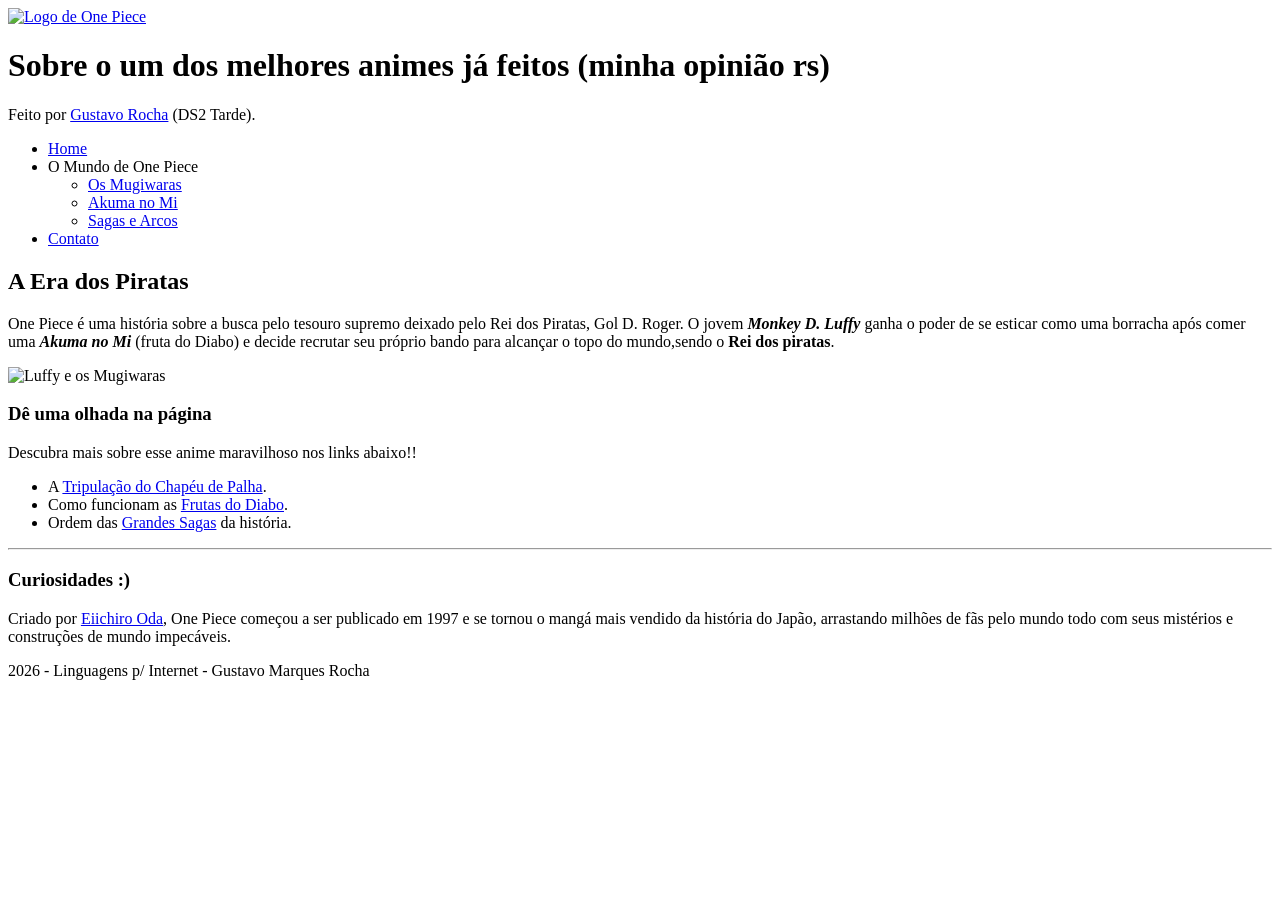
==== index.html @ 01e0e73b "Add files via upload" ====
<!DOCTYPE html>
<html lang="pt-br">
<head>
    <meta charset="UTF-8">
    <meta name="viewport" content="width=device-width, initial-scale=1.0">
    <title>Home</title>

    <link rel="stylesheet" href="folha_de_estilo.css">
</head>
<body>
    <header>
        <div class="logo-area">
            <a href="index.html">
            <img src="imagens/One_Piece_Logo.png" height="75" alt="Logo de One Piece">
            </a>
            <h1>Sobre o um dos melhores animes já feitos (minha opinião rs)</h1>
            <p>Feito por <a href="https://www.instagram.com/gusta.xntj__/">Gustavo Rocha</a> (DS2 Tarde).</p>
        </div>
            <ul class="menu-principal">
                <li><a href="index.html" class="active">Home</a></li>
                <li>
                    <span class="sublista-titulo">O Mundo de One Piece</span>
                    <ul class="sublista">
                        <li><a href="paginas/mugiwaras.html">Os Mugiwaras</a></li>
                        <li><a href="paginas/akuma.html">Akuma no Mi</a></li>
                        <li><a href="paginas/sagas.html">Sagas e Arcos</a></li>
                    </ul>
                </li>
                <li><a href="paginas/ct.html">Contato</a></li>
            </ul>
    </header>
    <main>
        <section id="introducao">
            <h2>A Era dos Piratas</h2>
            <p>One Piece é uma história sobre a busca pelo tesouro supremo deixado pelo Rei dos Piratas, Gol D. Roger. O jovem <strong><i>Monkey D. Luffy</i></strong> ganha o poder de se esticar como uma borracha após comer uma <strong><i>Akuma no Mi</i></strong> (fruta do Diabo) e decide recrutar seu próprio bando para alcançar o topo do mundo,sendo o <strong>Rei dos piratas</strong>.</p>
            <div class="banner-container">
                <img src="imagens/one-piece_capa.jpg" alt="Luffy e os Mugiwaras" height="190" class="banner">
            </div>
        </section>
            <h3>Dê uma olhada na página</h3>
            <p>Descubra mais sobre esse anime maravilhoso nos links abaixo!!</p>
            <ul>
                <li>A <a href="paginas/mugiwaras.html">Tripulação do Chapéu de Palha</a>.</li>
                <li>Como funcionam as <a href="paginas/akuma.html">Frutas do Diabo</a>.</li>
                <li>Ordem das <a href="paginas/sagas.html">Grandes Sagas</a> da história.</li>
            </ul>
        <hr>

        <section id="curiosidades">
            <h3>Curiosidades :)</h3>
            <p>Criado por <a target="_blank" href="https://www.google.com/search?q=eiichiro+oda+one+piece&sca_esv=cd56e7bb8d58966a&rlz=1C1DVJR_pt-BRBR833BR833&sxsrf=ANbL-n7jh3jAmT3E_zbvhUjyfwZvpwYtJg%3A1779083002731&ei=-qYKavmwLMbR1sQP5NG92Qw&biw=1366&bih=607&oq=eiioda+one+piece&gs_lp=[base64]&sclient=gws-wiz-serp">Eiichiro Oda</a>, One Piece começou a ser publicado em 1997 e se tornou o mangá mais vendido da história do Japão, arrastando milhões de fãs pelo mundo todo com seus mistérios e construções de mundo impecáveis.</p>
        </section>
    </main>

    <footer>
        <p> 2026 - Linguagens p/ Internet - Gustavo Marques Rocha</p>
    </footer>

</body>
</html>
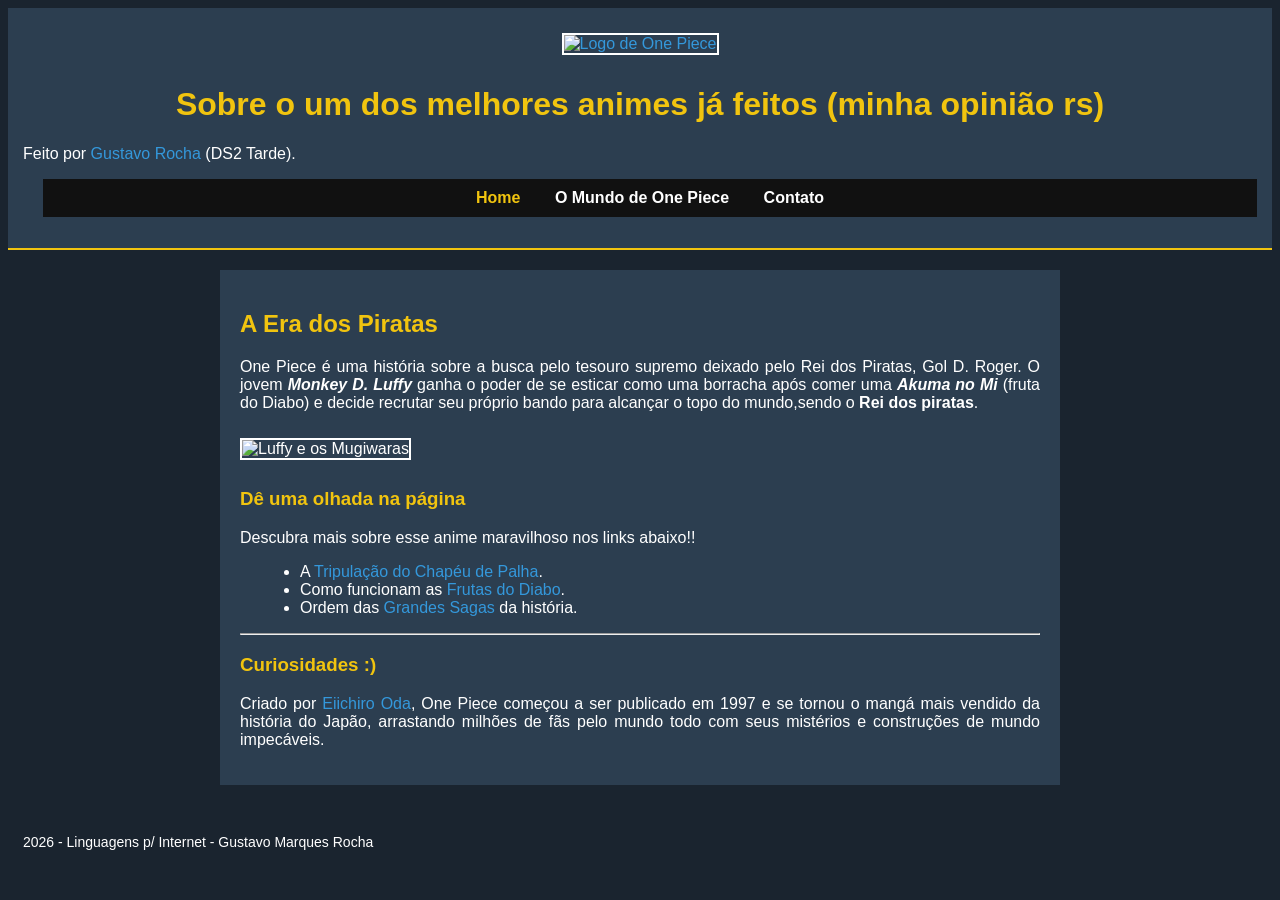
==== commit 89328506: "Update index.html" ====
--- a/index.html
+++ b/index.html
@@ -11,7 +11,7 @@
     <header>
         <div class="logo-area">
             <a href="index.html">
-            <img src="imagens/One_Piece_Logo.png" height="75" alt="Logo de One Piece">
+            <img src="./imagens/One_Piece_Logo.png" height="75" alt="Logo de One Piece">
             </a>
             <h1>Sobre o um dos melhores animes já feitos (minha opinião rs)</h1>
             <p>Feito por <a href="https://www.instagram.com/gusta.xntj__/">Gustavo Rocha</a> (DS2 Tarde).</p>
@@ -57,4 +57,4 @@
     </footer>
 
 </body>
-</html>+</html>
--- a/folha_de_estilo.css
+++ b/folha_de_estilo.css
@@ -0,0 +1,103 @@
+
+   body {
+    background-color: #1a242f;
+    color: #ffffff; 
+    font-family: sans-serif;
+}
+
+main {
+    width: 800px;
+    margin: 20px auto;
+    padding: 20px;
+    background-color: #2c3e50;
+}
+
+h1, h2, h3 {
+    color: #f1c40f;
+}
+
+p {
+    text-align: justify; 
+}
+
+a {
+    color: #3498db;
+    text-decoration: none;
+}
+
+a:hover {
+    color: #f1c40f;
+    text-decoration: underline;
+}
+
+header {
+    text-align: center;
+    background-color: #2c3e50;
+    padding: 15px;
+    border-bottom: 2px solid #f1c40f; 
+}
+
+.menu-principal {
+    list-style: none;
+    background-color: #111111;
+    padding: 10px;
+}
+
+.menu-principal > li {
+    display: inline-block;
+    position: relative;
+    padding: 0 15px;
+}
+
+.menu-principal a, .sublista-titulo {
+    color: #ffffff;
+    font-weight: bold;
+}
+
+.menu-principal a.active {
+    color: #f1c40f;
+}
+
+.sublista {
+    display: none; 
+    position: absolute;
+    background-color: #222222;
+    list-style: none;
+    width: 150px;
+    padding: 5px;
+    text-align: left;
+}
+
+.sublista li {
+    padding: 5px 0;
+}
+
+.menu-principal > li:hover .sublista {
+    display: block; 
+}
+
+img {
+    border: 2px solid #ffffff;
+    margin: 10px 0;
+}
+
+ul, ol, dl {
+    margin-left: 20px;
+}
+
+dt {
+    font-weight: bold;
+    color: #f1c40f;
+    margin-top: 10px;
+}
+
+dd {
+    margin-left: 15px;
+    margin-bottom: 15px;
+}
+
+footer {
+    text-align: center;
+    padding: 15px;
+    font-size: 14px;
+}
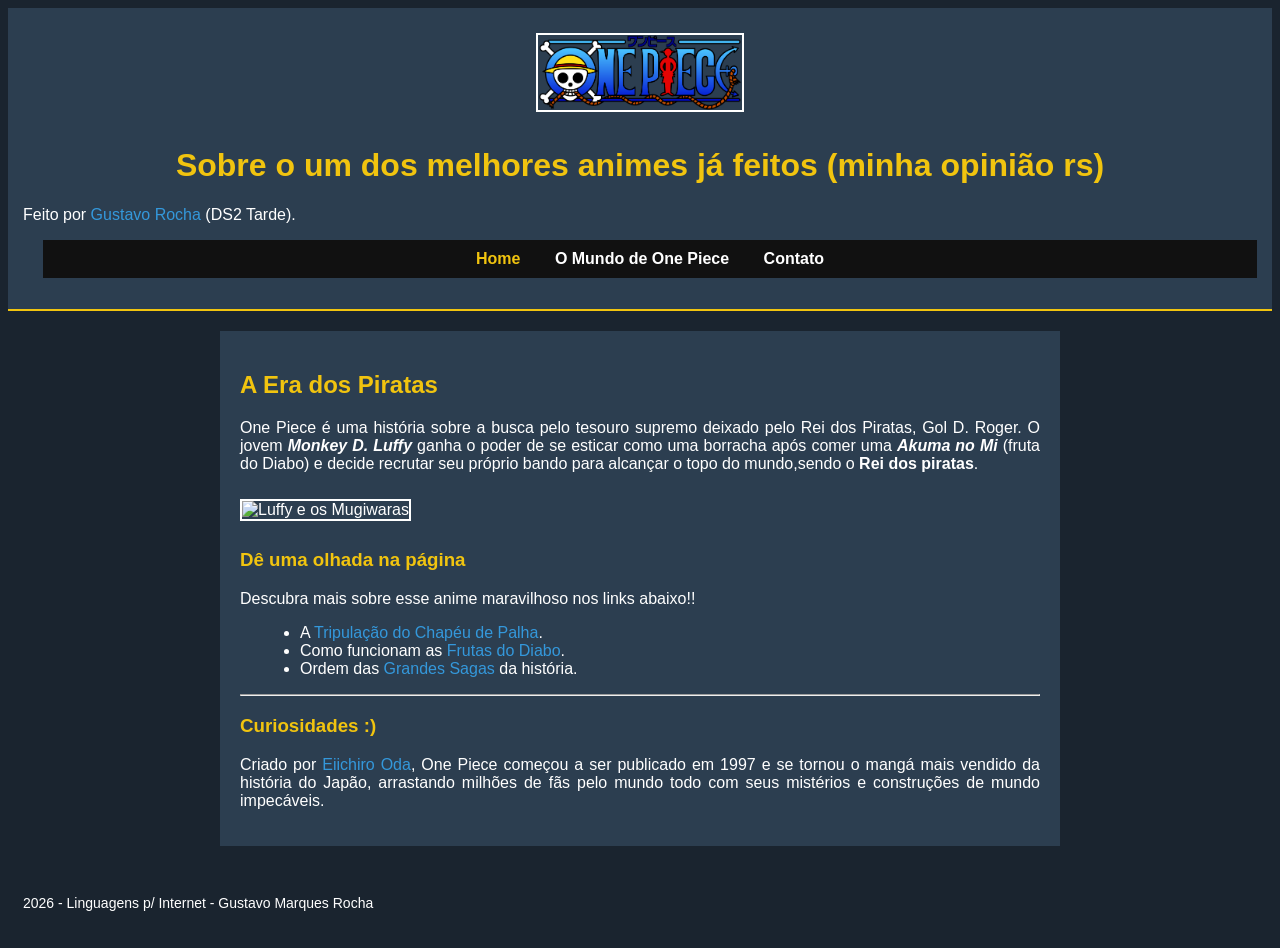
==== commit 25dd1e3d: "Update index.html" ====
--- a/index.html
+++ b/index.html
@@ -11,7 +11,8 @@
     <header>
         <div class="logo-area">
             <a href="index.html">
-            <img src="./imagens/One_Piece_Logo.png" height="75" alt="Logo de One Piece">
+            <!-- CORRIGIDO: Removido "imagens/" e ajustado para o nome real do arquivo "op_logo.png" -->
+            <img src="op_logo.png" height="75" alt="Logo de One Piece">
             </a>
             <h1>Sobre o um dos melhores animes já feitos (minha opinião rs)</h1>
             <p>Feito por <a href="https://www.instagram.com/gusta.xntj__/">Gustavo Rocha</a> (DS2 Tarde).</p>
@@ -21,12 +22,13 @@
                 <li>
                     <span class="sublista-titulo">O Mundo de One Piece</span>
                     <ul class="sublista">
-                        <li><a href="paginas/mugiwaras.html">Os Mugiwaras</a></li>
-                        <li><a href="paginas/akuma.html">Akuma no Mi</a></li>
-                        <li><a href="paginas/sagas.html">Sagas e Arcos</a></li>
+                        <!-- CORRIGIDO: Removido "paginas/" de todos os links abaixo -->
+                        <li><a href="mugiwaras.html">Os Mugiwaras</a></li>
+                        <li><a href="akuma.html">Akuma no Mi</a></li>
+                        <li><a href="sagas.html">Sagas e Arcos</a></li>
                     </ul>
                 </li>
-                <li><a href="paginas/ct.html">Contato</a></li>
+                <li><a href="ct.html">Contato</a></li>
             </ul>
     </header>
     <main>
@@ -34,15 +36,17 @@
             <h2>A Era dos Piratas</h2>
             <p>One Piece é uma história sobre a busca pelo tesouro supremo deixado pelo Rei dos Piratas, Gol D. Roger. O jovem <strong><i>Monkey D. Luffy</i></strong> ganha o poder de se esticar como uma borracha após comer uma <strong><i>Akuma no Mi</i></strong> (fruta do Diabo) e decide recrutar seu próprio bando para alcançar o topo do mundo,sendo o <strong>Rei dos piratas</strong>.</p>
             <div class="banner-container">
-                <img src="imagens/one-piece_capa.jpg" alt="Luffy e os Mugiwaras" height="190" class="banner">
+                <!-- CORRIGIDO: Removido "imagens/" e alterado o traço para underline para bater com "one_piece_capa.jpg" -->
+                <img src="one_piece_capa.jpg" alt="Luffy e os Mugiwaras" height="190" class="banner">
             </div>
         </section>
             <h3>Dê uma olhada na página</h3>
             <p>Descubra mais sobre esse anime maravilhoso nos links abaixo!!</p>
             <ul>
-                <li>A <a href="paginas/mugiwaras.html">Tripulação do Chapéu de Palha</a>.</li>
-                <li>Como funcionam as <a href="paginas/akuma.html">Frutas do Diabo</a>.</li>
-                <li>Ordem das <a href="paginas/sagas.html">Grandes Sagas</a> da história.</li>
+                <!-- CORRIGIDO: Removido "paginas/" dos links de texto também -->
+                <li>A <a href="mugiwaras.html">Tripulação do Chapéu de Palha</a>.</li>
+                <li>Como funcionam as <a href="akuma.html">Frutas do Diabo</a>.</li>
+                <li>Ordem das <a href="sagas.html">Grandes Sagas</a> da história.</li>
             </ul>
         <hr>
 
